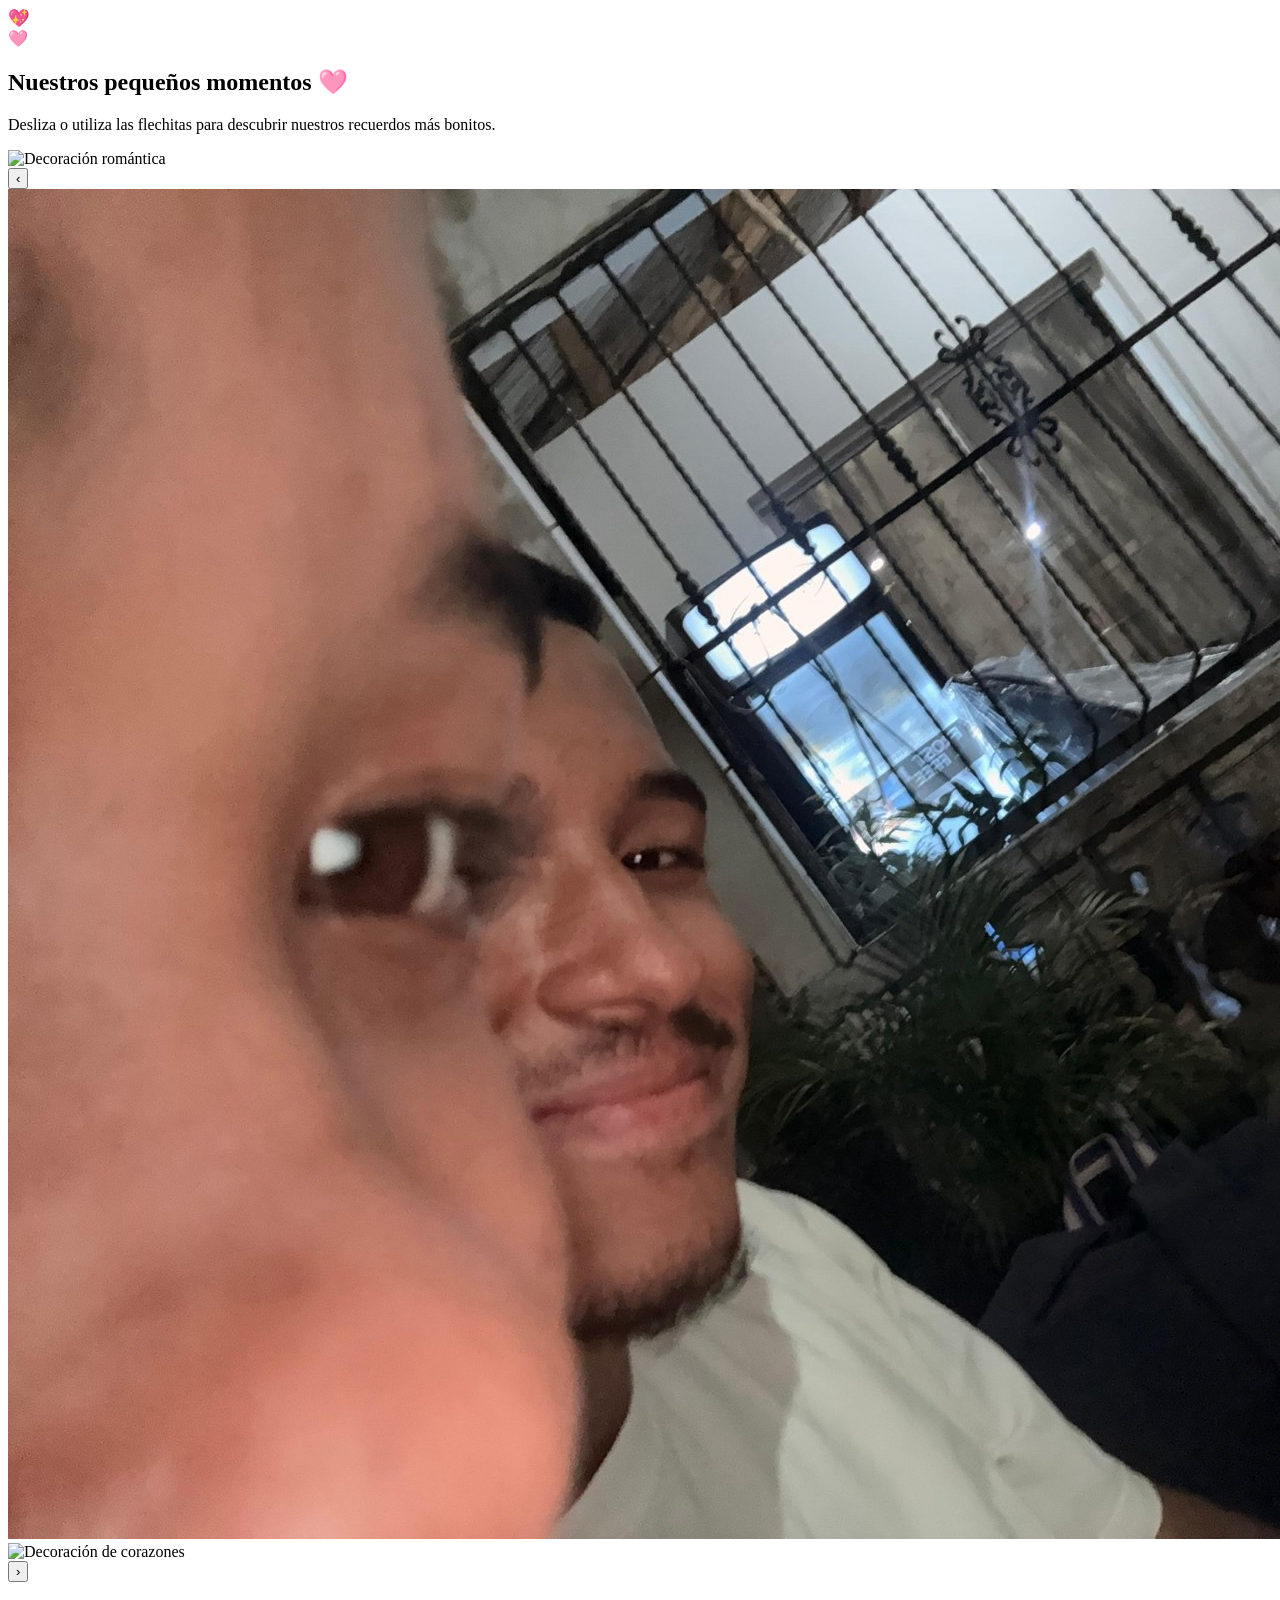
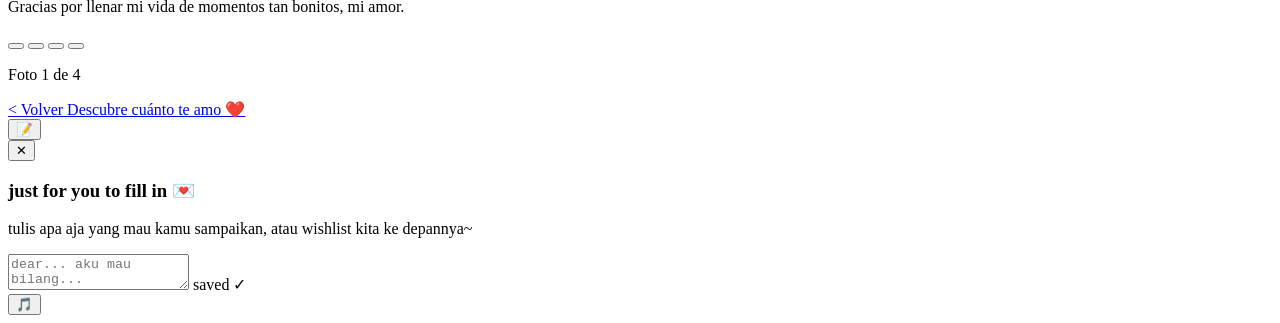
==== gallery.html @ b8d648ab "Update gallery.html" ====
<!DOCTYPE html>
<html lang="es">
<head>
  <meta charset="UTF-8">
  <meta name="viewport" content="width=device-width, initial-scale=1.0">

  <title>Nuestros recuerdos más bonitos 💕</title>

  <link rel="preconnect" href="https://fonts.googleapis.com">
  <link rel="preconnect" href="https://fonts.gstatic.com" crossorigin>
  <link href="https://fonts.googleapis.com/css2?family=Poppins:wght@300;400;500;600;700;800&family=Quicksand:wght@500;600;700&display=swap" rel="stylesheet">

  <link rel="stylesheet" href="css/style.css">
</head>

<body class="blur-in-start">

  <div id="floating-bg"></div>

  <!-- Navegación -->
  <nav class="page-nav">
    <a href="index.html"></a>
    <a href="gallery.html" class="active"></a>
    <a href="reasons.html"></a>
    <a href="letter.html"></a>
  </nav>

  <section id="gallery" class="page">

    <h2 class="gallery-heading">
      Nuestros pequeños momentos
      <span class="heart">🩷</span>
    </h2>

    <p class="gallery-sub">
      Desliza o utiliza las flechitas para descubrir
      nuestros recuerdos más bonitos.
    </p>

    <div class="slideshow-wrap">

      <!-- GIF decorativo 1 -->
      <div class="corner-deco">
        <img
          src="assets/sparkle1.gif"
          alt="Decoración romántica"
        >
      </div>

      <div class="slide-stage">

        <button
          class="arrow-btn"
          id="prevBtn"
          aria-label="Foto anterior"
        >‹</button>

        <div class="photo-stage" id="photoStage">

          <div class="polaroid" id="polaroid">
            <div class="photo-frame">

              <img
                id="currentPhoto"
                src="photos/photo1.jpg"
                alt="Nuestro primer recuerdo"
              >

            </div>
          </div>

          <!-- GIF decorativo 2 -->
          <div class="bottom-left-deco">
            <img
              src="assets/sparkle2.gif"
              alt="Decoración de corazones"
            >
          </div>

        </div>

        <button
          class="arrow-btn"
          id="nextBtn"
          aria-label="Foto siguiente"
        >›</button>

      </div>

      <p class="caption" id="currentCaption">
        Gracias por llenar mi vida de momentos tan bonitos, mi amor.
      </p>

      <div class="dots" id="dots">
        <button class="dot active" data-index="0" aria-label="Foto 1"></button>
        <button class="dot" data-index="1" aria-label="Foto 2"></button>
        <button class="dot" data-index="2" aria-label="Foto 3"></button>
        <button class="dot" data-index="3" aria-label="Foto 4"></button>
      </div>

      <p class="counter" id="counter">
        Foto 1 de 4
      </p>

    </div>

    <div class="page-buttons">
      <a href="index.html" class="nav-btn secondary">
        &lt; Volver
      </a>

      <a href="reasons.html" class="nav-btn">
        Descubre cuánto te amo ❤️
      </a>
    </div>

  </section>

  <script src="js/script.js?v=3"></script>
  <script src="js/gallery.js?v=3"></script>

</body>
</html>
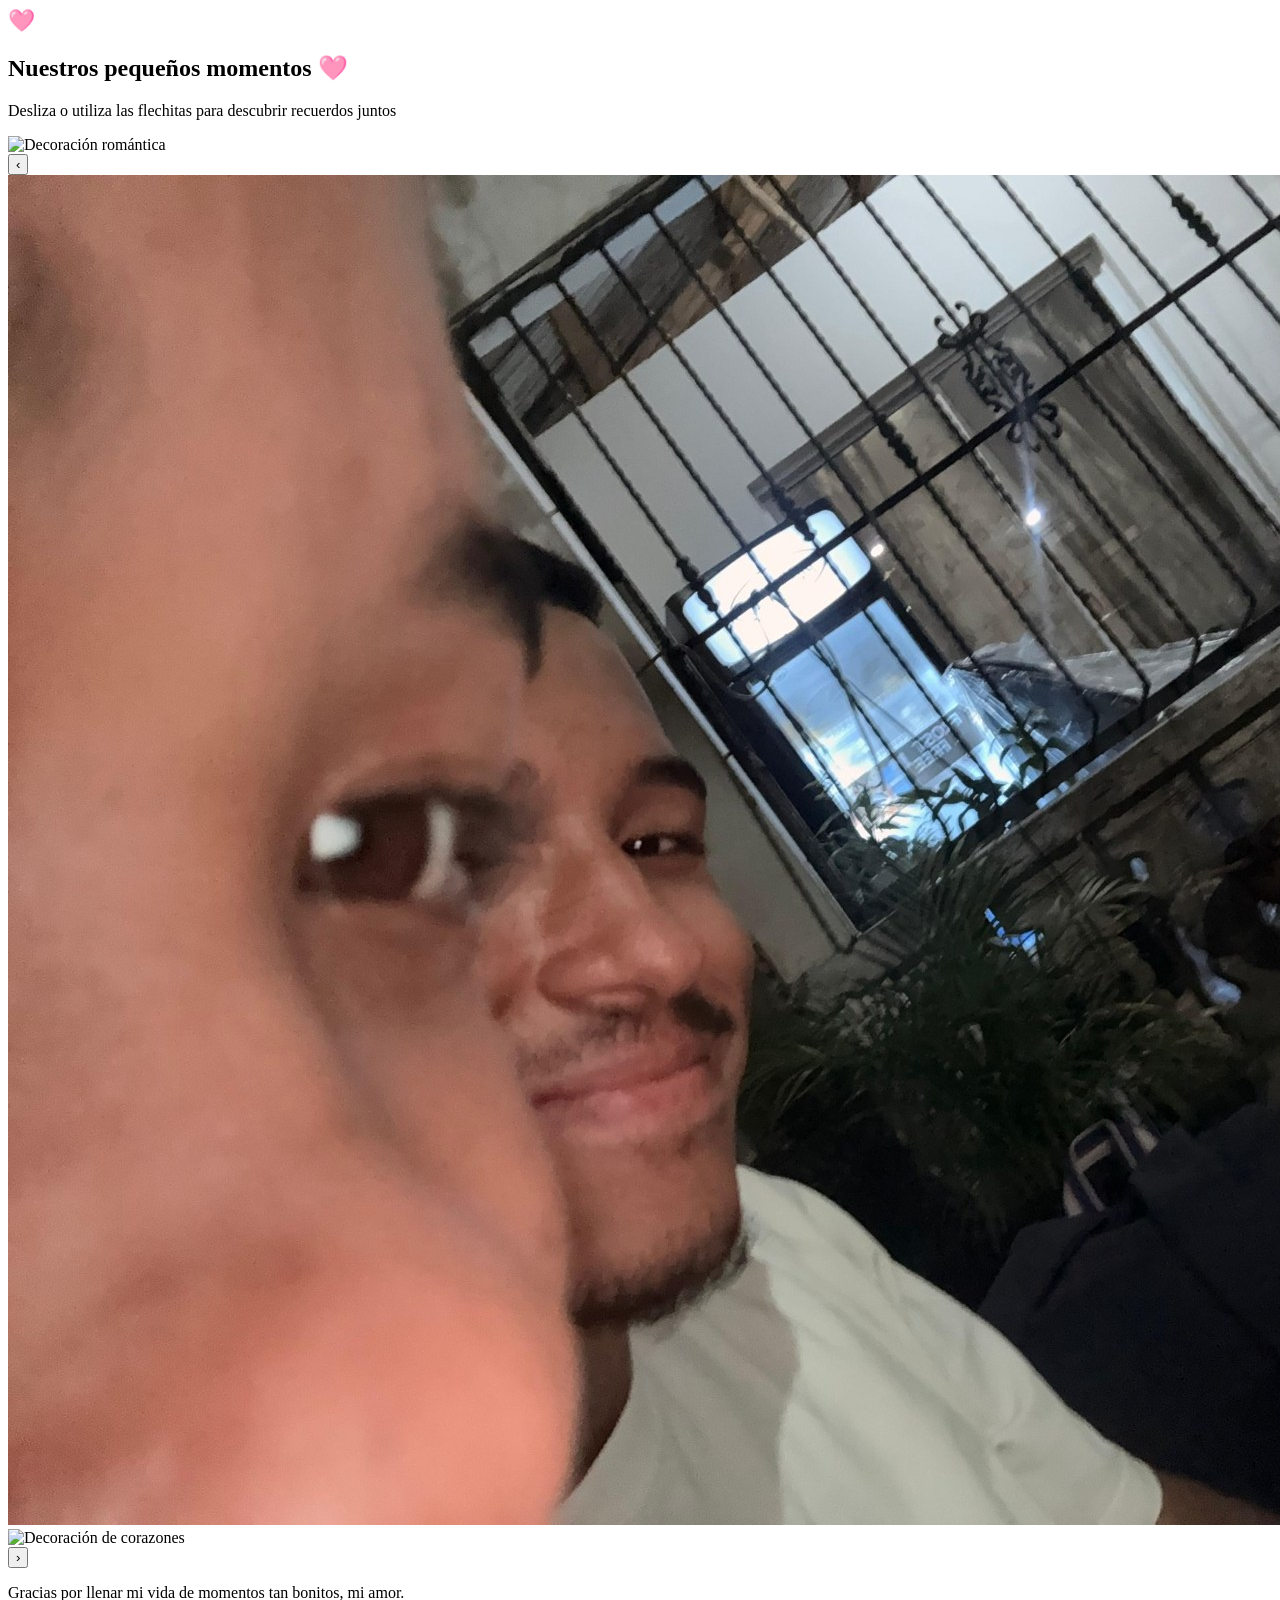
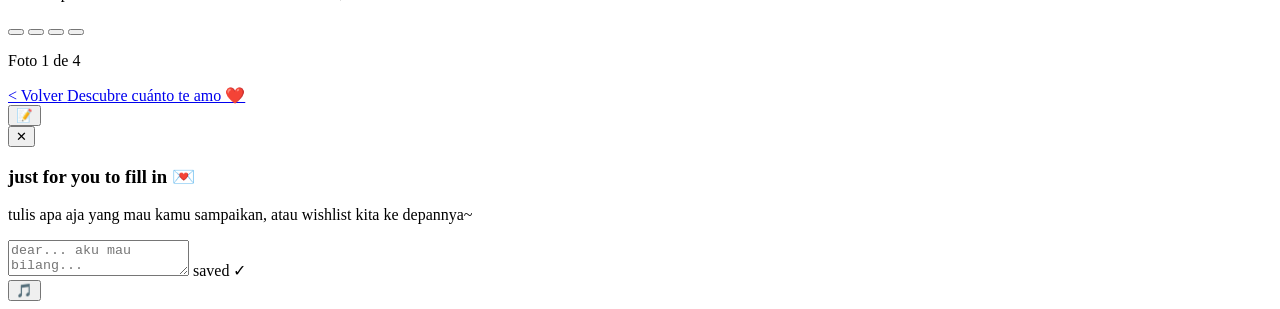
==== commit 5bf858da: "Update gallery.html" ====
--- a/gallery.html
+++ b/gallery.html
@@ -5,7 +5,7 @@
   <meta charset="UTF-8">
   <meta name="viewport" content="width=device-width, initial-scale=1.0">
 
-  <title>Nuestros recuerdos más bonitos 💕</title>
+  <title>Te amoooo 💕</title>
 
   <link rel="preconnect" href="https://fonts.googleapis.com">
   <link rel="preconnect" href="https://fonts.gstatic.com" crossorigin>
@@ -35,7 +35,7 @@
 
     <p class="gallery-sub">
       Desliza o utiliza las flechitas para descubrir
-      nuestros recuerdos más bonitos.
+      recuerdos juntos
     </p>
 
     <div class="slideshow-wrap">
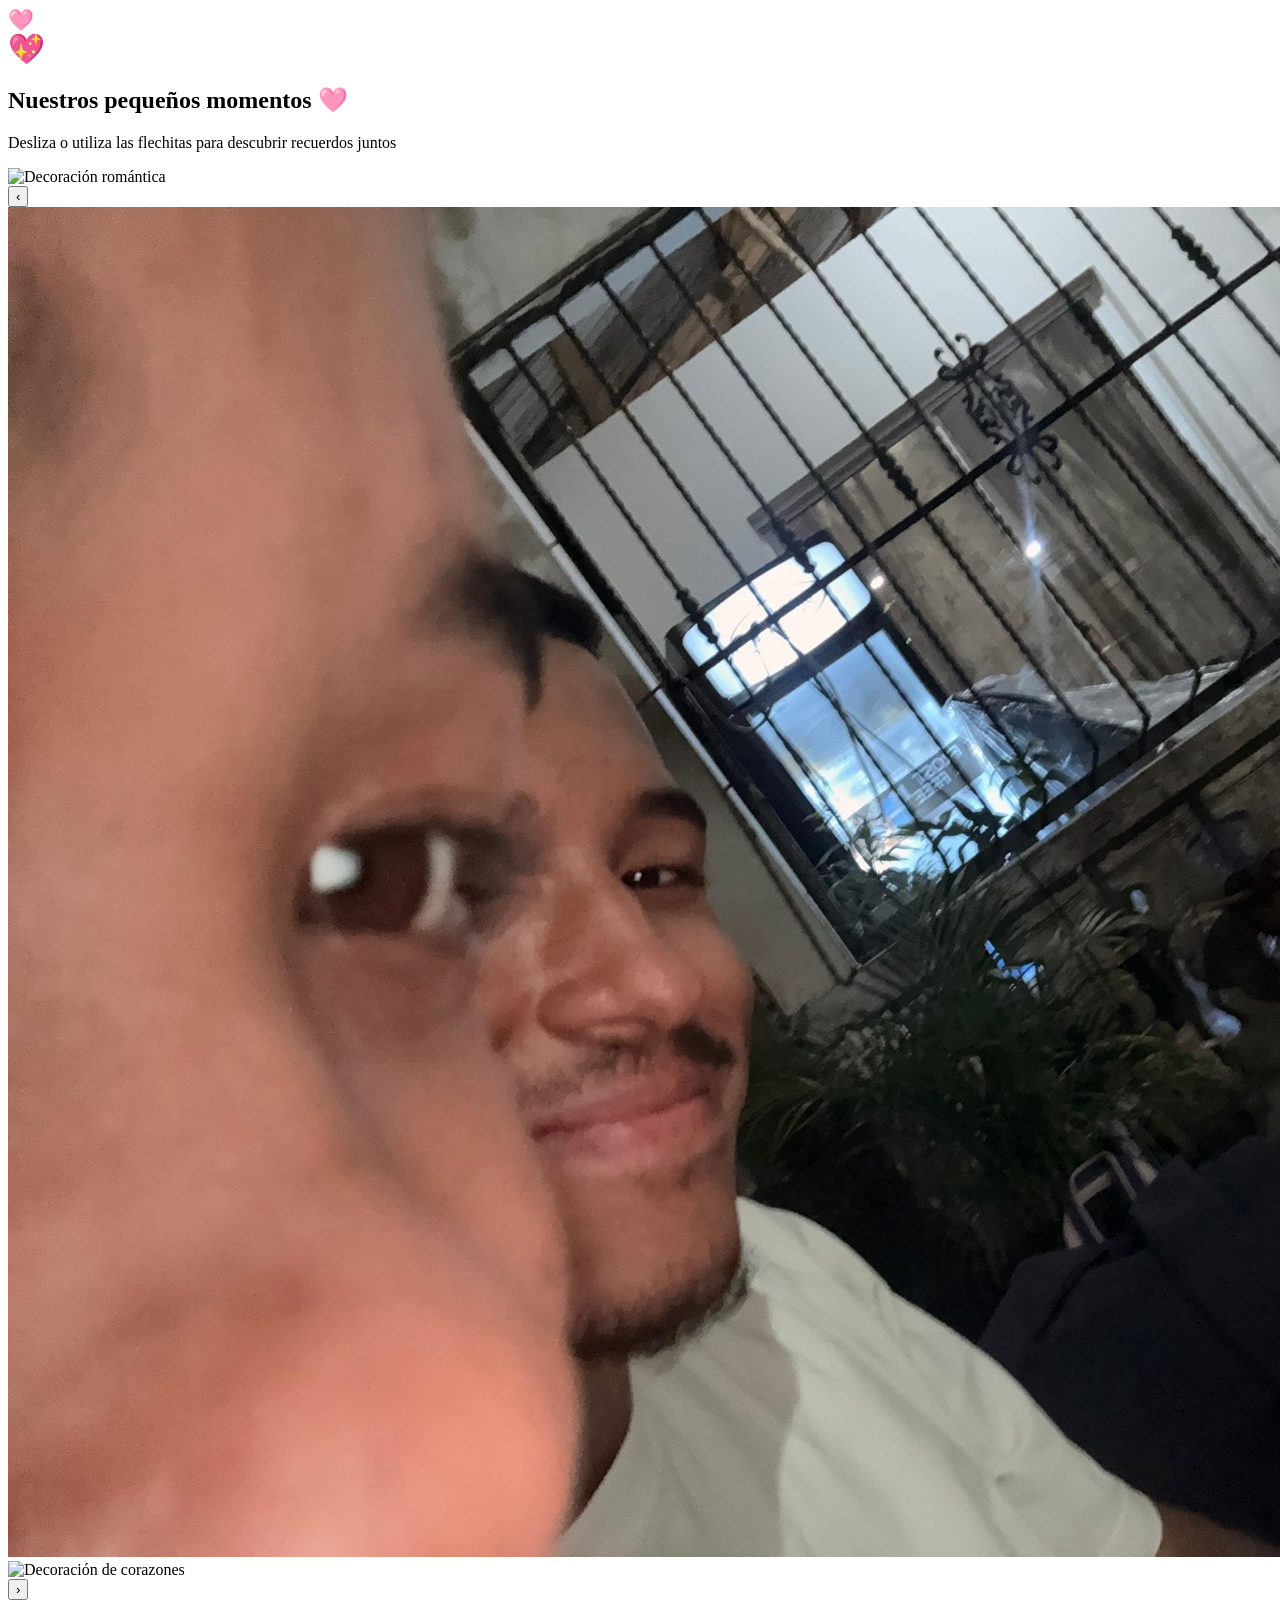
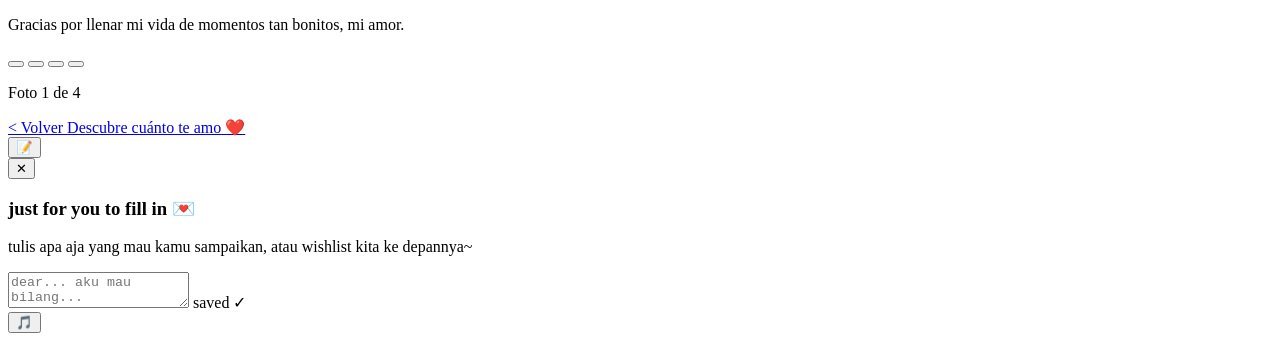
==== commit a00fb300: "Update gallery.html" ====
--- a/gallery.html
+++ b/gallery.html
@@ -117,8 +117,8 @@
 
   </section>
 
-  <script src="js/script.js?v=3"></script>
-  <script src="js/gallery.js?v=3"></script>
+  <script src="js/script.js?v=4"></script>
+  <script src="js/gallery.js?v=4"></script>
 
 </body>
 </html>
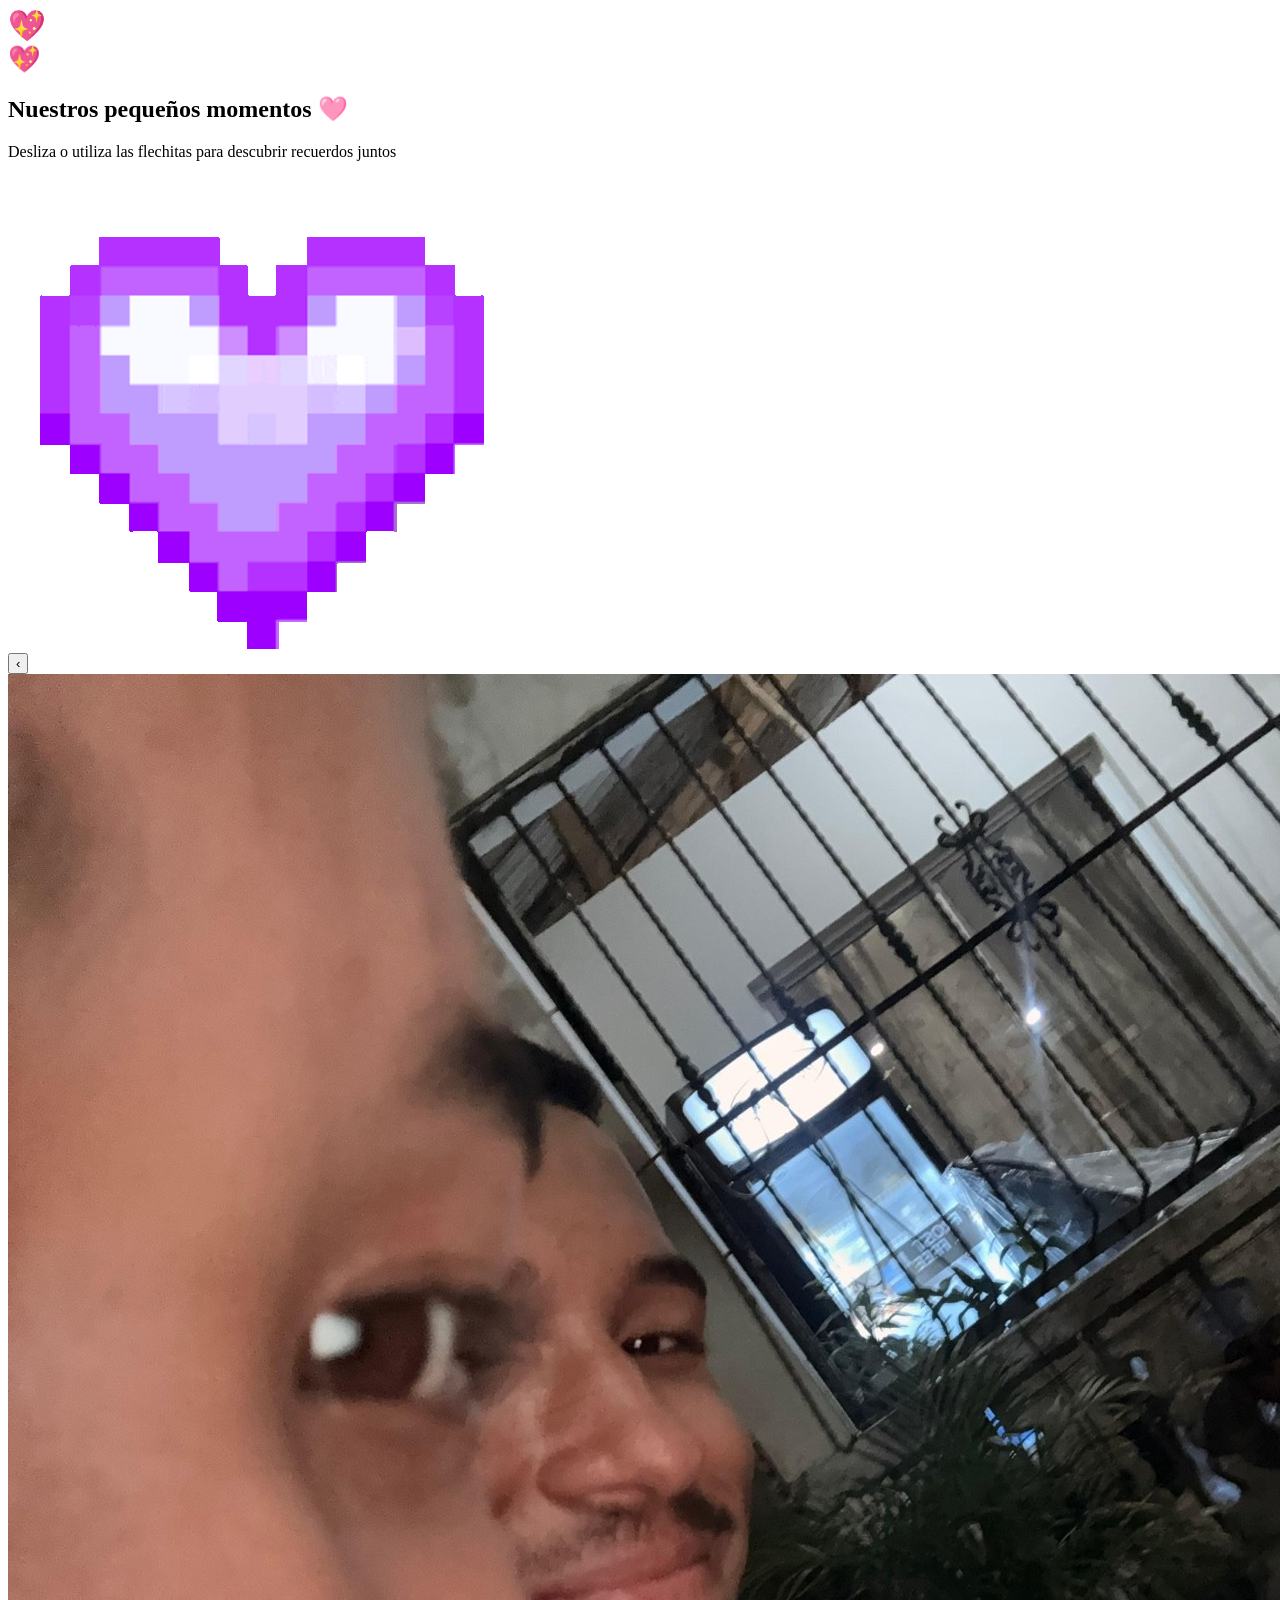
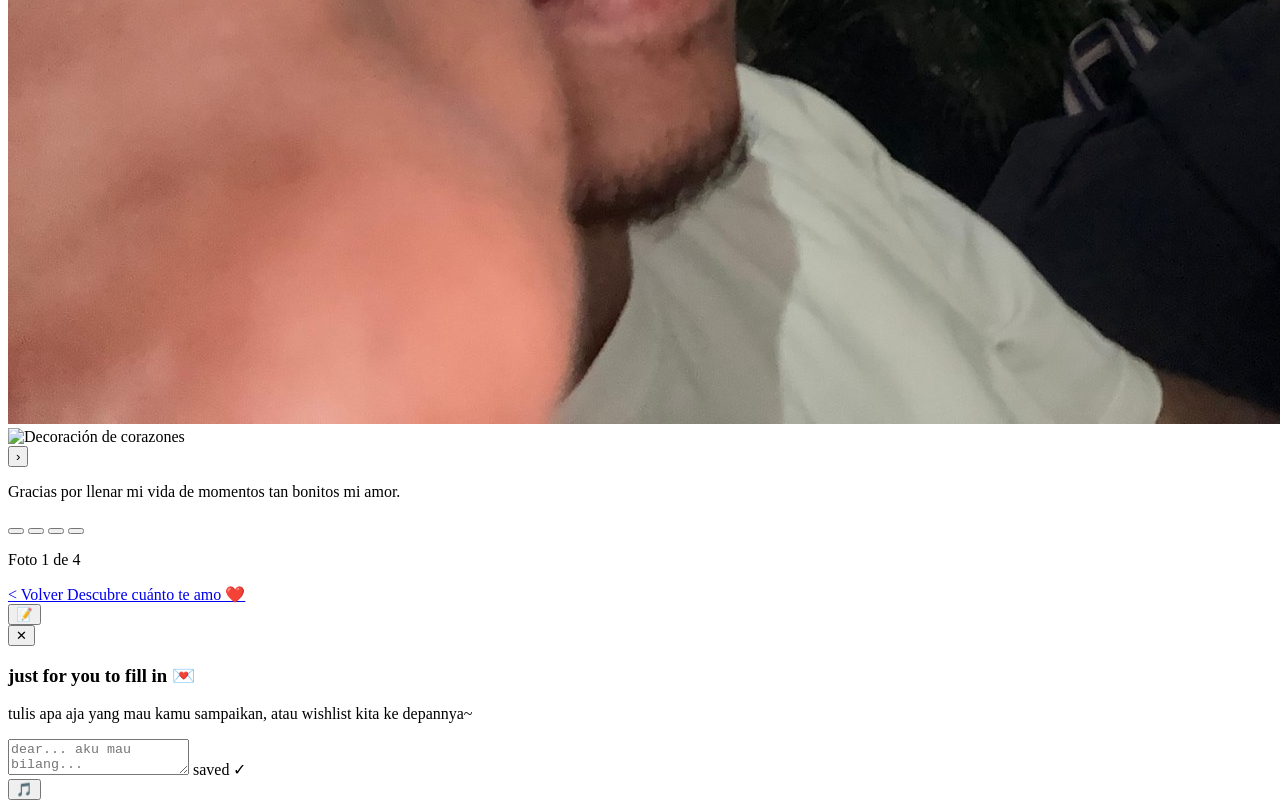
==== commit c6875a18: "Update gallery.html" ====
--- a/gallery.html
+++ b/gallery.html
@@ -89,7 +89,7 @@
       </div>
 
       <p class="caption" id="currentCaption">
-        Gracias por llenar mi vida de momentos tan bonitos, mi amor.
+        Gracias por llenar mi vida de momentos tan bonitos mi amor.
       </p>
 
       <div class="dots" id="dots">
